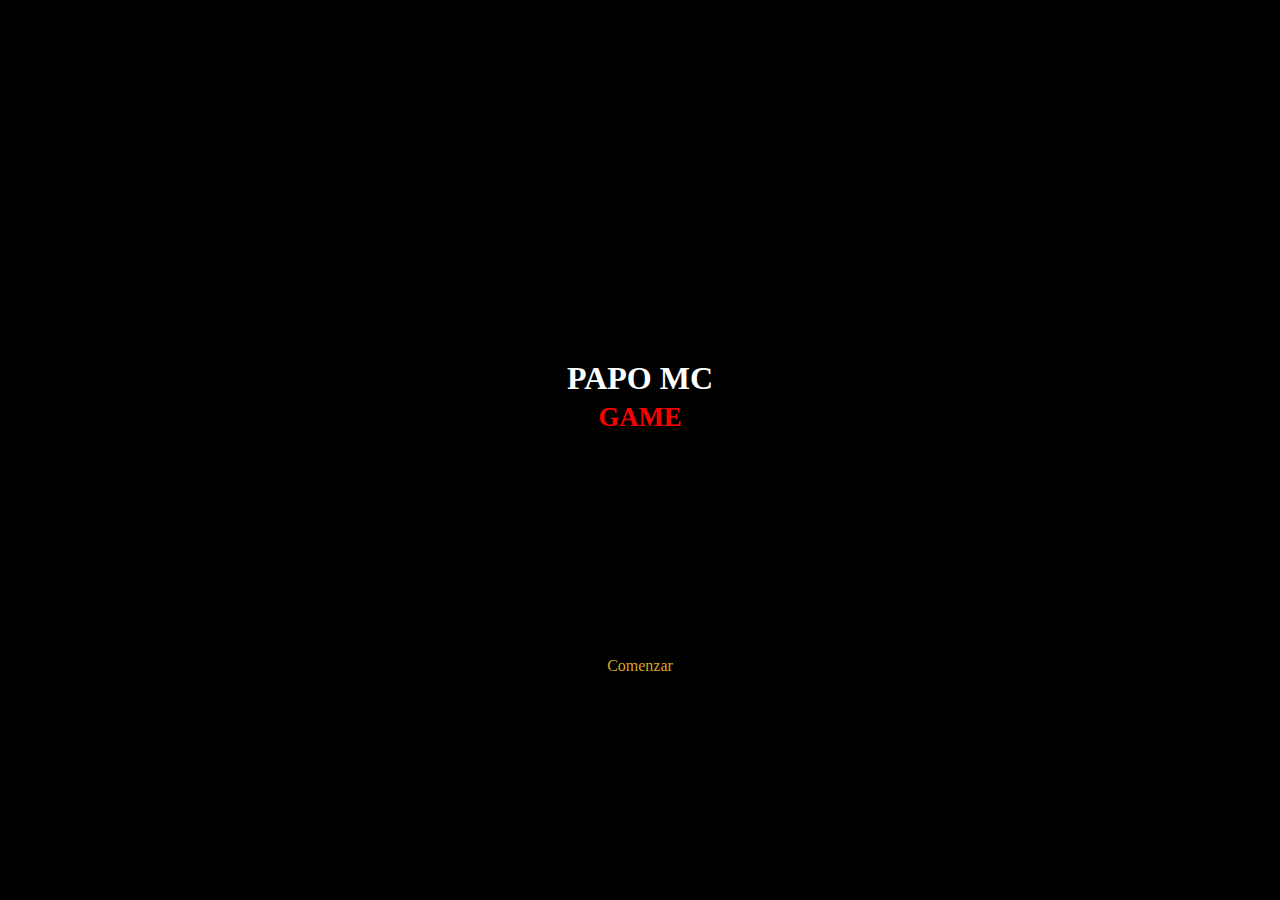
==== index.html @ 3992bace "First commit" ====
<!DOCTYPE html>
<html lang="en">
<head>
    <meta charset="UTF-8">
    <meta name="viewport" content="width=device-width, initial-scale=1.0">
    <title>Document</title>
    <link rel="stylesheet" href="style.css">
</head>
<body>
    <h1>PAPO MC <br><small>GAME</small></h1>
    <p><a href="./tablero.html">Comenzar</a></p>
</body>
</html>
---- style.css ----
*{
    padding: 0;
    margin: 0;
    box-sizing: border-box;
    text-decoration: none;
    list-style: none;
    outline: none;
}
body{
    background-color: black;
    color: white;
}
h1{
    position: absolute;
    text-align: center;
    top: 40vh;
    width: 100%;
    overflow: hidden;
    display: block;
}
h1>small{
    color: red;
}
p{
    color: white;
    position: absolute;
    bottom: 25vh;
    display: block;
    text-align: center;
    width: 100%;
}
a{
    color: goldenrod;
}

/*Mobile*/
@media (max-width: 700px) { 
    body{
        background-color: black;
        color: white;
    }
}
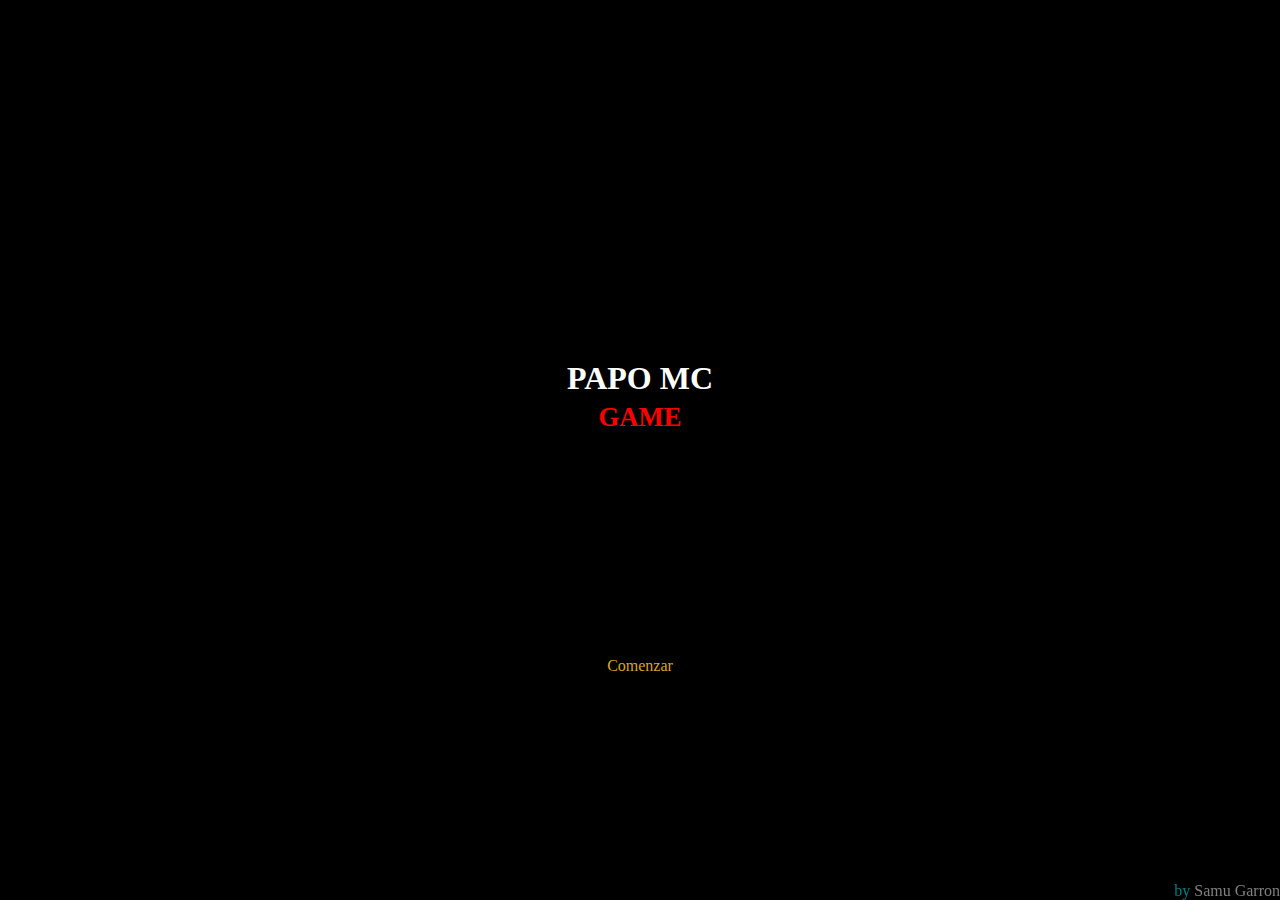
==== commit 26173f42: "006-Rimar" ====
--- a/index.html
+++ b/index.html
@@ -3,11 +3,17 @@
 <head>
     <meta charset="UTF-8">
     <meta name="viewport" content="width=device-width, initial-scale=1.0">
-    <title>Document</title>
+    <title>PAPO MC - GAME</title>
     <link rel="stylesheet" href="style.css">
 </head>
 <body>
     <h1>PAPO MC <br><small>GAME</small></h1>
-    <p><a href="./tablero.html">Comenzar</a></p>
+    <p><a href="./instruciones.html">Comenzar</a></p>
+    <footer> <span>by</span> Samu Garron</footer>
+    <script>
+        document.querySelector('footer').addEventListener('click', ()=>{
+            window.open('https://www.youtube.com/user/GarronArgentina', '_blank');
+        })
+    </script>
 </body>
 </html>--- a/style.css
+++ b/style.css
@@ -5,6 +5,7 @@
     text-decoration: none;
     list-style: none;
     outline: none;
+    user-select: none; 
 }
 body{
     background-color: black;
@@ -21,7 +22,7 @@
 h1>small{
     color: red;
 }
-p{
+body > p{
     color: white;
     position: absolute;
     bottom: 25vh;
@@ -31,6 +32,51 @@
 }
 a{
     color: goldenrod;
+    user-select: none; 
+}
+a:hover{
+    color: goldenrod;
+    border: 2px solid yellow;
+    padding: 5px;
+    border-radius: 5px;
+    box-shadow: 0px 0px 5px yellow;
+}
+.hide{
+    display: none !important;
+}
+
+div{
+    text-align: center;
+    margin-top: 48vh;
+}
+section{
+    display: flex;
+    justify-content: space-around;
+    position: absolute;
+    width: 100%;
+    top: 60vh;
+}
+
+ul{
+    position: absolute;
+    top: 0;
+    /* border-bottom: 2px solid red;
+    border-right: 2px solid red; */
+    cursor: pointer;
+    display: flex;
+    justify-content: space-around;
+    width: 100%;
+}
+ul > li{
+    padding: 5px;
+    /* border-top: 2px solid red;
+    border-left: 2px solid red; */
+    width: 100%;
+    text-align: center;
+    text-transform: capitalize;
+}
+ul > li:hover{
+    background-color: goldenrod;
 }
 
 /*Mobile*/
@@ -39,4 +85,23 @@
         background-color: black;
         color: white;
     }
-} +    ul{
+        flex-flow: column;
+    }
+    ul > li{
+        padding: 5px;
+        /* border-top: 2px solid red;
+        border-left: 2px solid red; */
+        width: 100%;
+        text-align: center;
+    }
+} 
+footer{
+    position: fixed;
+    bottom: 0;
+    right: 0;
+    color: gray;
+}
+span{
+    color: teal;
+}